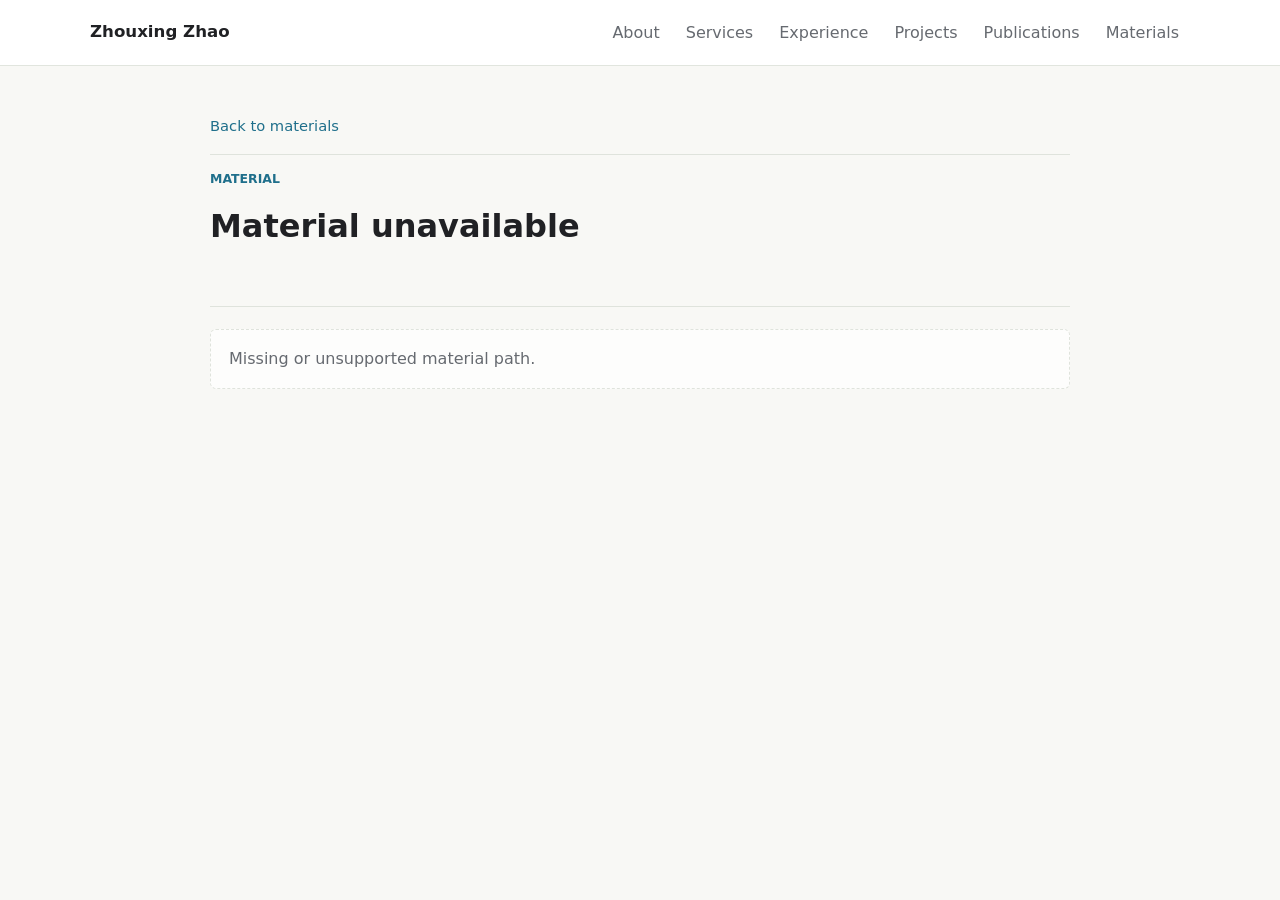
==== material.html @ b280ce93 "修复md" ====
<!doctype html>
<html lang="en">
  <head>
    <meta charset="utf-8">
    <meta name="viewport" content="width=device-width, initial-scale=1">
    <meta name="description" content="Readable public material from Zhouxing Zhao's personal homepage.">
    <title>Material | Zhouxing Zhao</title>
    <link rel="icon" href="assets/avatar.svg" type="image/svg+xml">
    <link rel="stylesheet" href="assets/styles.css">
  </head>
  <body>
    <header class="site-header">
      <a class="site-title" href="index.html#home" aria-label="Back to homepage">Zhouxing Zhao</a>
      <nav class="site-nav" aria-label="Page navigation">
        <a href="index.html#about">About</a>
        <a href="index.html#services">Services</a>
        <a href="index.html#experience">Experience</a>
        <a href="index.html#projects">Projects</a>
        <a href="index.html#publications">Publications</a>
        <a href="index.html#materials">Materials</a>
      </nav>
    </header>

    <main class="reader-shell">
      <article class="reader-article">
        <div class="reader-topline">
          <a href="index.html#materials">Back to materials</a>
          <a data-source-link href="#" target="_blank" rel="noreferrer">Source file</a>
        </div>
        <p class="section-kicker" data-material-type>Material</p>
        <h1 data-material-title>Loading material...</h1>
        <p class="reader-summary" data-material-summary></p>
        <div class="card-tags" data-material-tags></div>
        <div class="reader-content" data-material-content>
          <div class="empty-state">Loading readable text...</div>
        </div>
      </article>
    </main>

    <script src="assets/material.js" defer></script>
  </body>
</html>
---- assets/styles.css ----
:root {
  color-scheme: light;
  --bg: #f8f8f5;
  --surface: #ffffff;
  --ink: #202124;
  --muted: #666a70;
  --soft: #f0f2ef;
  --line: #dfe3dc;
  --accent: #1f6f8b;
  --accent-dark: #174f68;
  --green: #2f6f4e;
  --amber: #a16207;
  --shadow: 0 14px 36px rgba(32, 33, 36, 0.08);
}

* {
  box-sizing: border-box;
}

html {
  scroll-behavior: smooth;
  scroll-padding-top: 88px;
}

body {
  margin: 0;
  min-width: 320px;
  background: var(--bg);
  color: var(--ink);
  font-family: ui-sans-serif, system-ui, -apple-system, BlinkMacSystemFont, "Segoe UI", sans-serif;
  line-height: 1.62;
}

a {
  color: var(--accent);
  text-decoration-thickness: 1px;
  text-underline-offset: 3px;
}

button,
input {
  font: inherit;
}

h1,
h2,
h3,
p {
  overflow-wrap: anywhere;
}

.site-header {
  position: sticky;
  top: 0;
  z-index: 20;
  display: flex;
  align-items: center;
  justify-content: space-between;
  gap: 24px;
  min-height: 66px;
  padding: 12px max(24px, calc((100vw - 1100px) / 2));
  border-bottom: 1px solid rgba(223, 227, 220, 0.92);
  background: rgba(255, 255, 255, 0.94);
  backdrop-filter: blur(14px);
}

.site-title {
  color: var(--ink);
  font-weight: 760;
  font-size: 1.04rem;
  text-decoration: none;
}

.site-nav {
  display: flex;
  align-items: center;
  justify-content: flex-end;
  flex-wrap: wrap;
  gap: 4px;
}

.site-nav a {
  display: inline-flex;
  align-items: center;
  min-height: 34px;
  padding: 6px 11px;
  border-radius: 6px;
  color: var(--muted);
  text-decoration: none;
}

.site-nav a:hover {
  background: var(--soft);
  color: var(--accent-dark);
}

.page-shell {
  display: grid;
  grid-template-columns: 284px minmax(0, 1fr);
  gap: 42px;
  width: min(1100px, calc(100% - 40px));
  margin: 0 auto;
  padding: 48px 0 72px;
}

.profile-card {
  position: sticky;
  top: 94px;
  align-self: start;
  padding: 4px 0;
}

.avatar {
  display: block;
  width: 188px;
  height: 188px;
  margin-bottom: 22px;
  border-radius: 8px;
  border: 1px solid var(--line);
  background: #111827;
  object-fit: cover;
  box-shadow: var(--shadow);
}

.identity h1 {
  margin: 0;
  color: var(--ink);
  font-size: 1.9rem;
  line-height: 1.12;
  letter-spacing: 0;
}

.headline {
  margin: 8px 0 0;
  color: var(--muted);
  font-size: 1rem;
}

.profile-meta,
.contact-stack,
.profile-stats {
  display: grid;
  gap: 8px;
  margin-top: 18px;
}

.profile-meta span,
.profile-stats span {
  display: inline-flex;
  align-items: baseline;
  gap: 6px;
  color: var(--muted);
  font-size: 0.92rem;
}

.profile-stats {
  padding-top: 18px;
  border-top: 1px solid var(--line);
}

.profile-stats strong {
  color: var(--ink);
  font-weight: 760;
}

.contact-stack a,
.link-list a {
  display: inline-flex;
  align-items: center;
  width: fit-content;
  min-height: 32px;
  color: var(--accent);
  text-decoration: none;
}

.contact-stack a:hover,
.link-list a:hover,
.result-card a:hover {
  color: var(--accent-dark);
  text-decoration: underline;
}

.content-column {
  display: grid;
  gap: 38px;
}

.section-block {
  padding-bottom: 38px;
  border-bottom: 1px solid var(--line);
}

.section-block:last-child {
  border-bottom: 0;
}

.section-kicker {
  margin: 0 0 5px;
  color: var(--accent);
  font-size: 0.78rem;
  font-weight: 800;
  letter-spacing: 0;
  text-transform: uppercase;
}

.section-block h2 {
  margin: 0;
  color: var(--ink);
  font-size: 1.38rem;
  line-height: 1.26;
  letter-spacing: 0;
}

.section-lede {
  max-width: 760px;
  margin: 16px 0 0;
  color: var(--ink);
  font-size: 1.02rem;
}

.section-heading {
  display: flex;
  align-items: end;
  justify-content: space-between;
  gap: 18px;
  margin-bottom: 16px;
}

.count-label {
  color: var(--muted);
  font-size: 0.92rem;
  white-space: nowrap;
}

.tag-cloud,
.filters,
.card-tags {
  display: flex;
  flex-wrap: wrap;
  gap: 8px;
}

.tag-cloud {
  margin-top: 18px;
}

.tag,
.filter-chip,
.type-pill {
  display: inline-flex;
  align-items: center;
  min-height: 28px;
  padding: 4px 9px;
  border: 1px solid var(--line);
  border-radius: 6px;
  background: var(--surface);
  color: var(--green);
  font-size: 0.86rem;
}

.timeline-list,
.plain-list,
.link-list {
  display: grid;
  gap: 10px;
  margin: 16px 0 0;
  padding: 0;
  list-style: none;
}

.timeline-list li,
.plain-list li {
  position: relative;
  padding-left: 20px;
  color: var(--ink);
}

.timeline-list li::before,
.plain-list li::before {
  position: absolute;
  top: 0.72em;
  left: 2px;
  width: 6px;
  height: 6px;
  border-radius: 50%;
  background: var(--accent);
  content: "";
}

.entry-list {
  display: grid;
  gap: 18px;
  margin-top: 18px;
}

.entry-item {
  display: grid;
  grid-template-columns: 142px minmax(0, 1fr);
  gap: 22px;
  padding-top: 18px;
  border-top: 1px solid var(--line);
}

.entry-item:first-child {
  padding-top: 0;
  border-top: 0;
}

.entry-period {
  color: var(--muted);
  font-size: 0.92rem;
}

.entry-body h3,
.two-column-list h3 {
  margin: 0 0 6px;
  color: var(--ink);
  font-size: 1.04rem;
  line-height: 1.35;
}

.entry-body p {
  margin: 6px 0 0;
  color: var(--muted);
}

.entry-outcome {
  color: var(--ink) !important;
  font-weight: 650;
}

.entry-body ul {
  display: grid;
  gap: 6px;
  margin: 10px 0 0;
  padding-left: 18px;
  color: var(--muted);
}

.entry-org {
  color: var(--accent-dark) !important;
}

.entry-org a {
  text-decoration: none;
}

.entry-org a:hover {
  text-decoration: underline;
}

.org-divider {
  margin: 0 7px;
  color: var(--muted);
}

.entry-role {
  color: var(--ink) !important;
}

.list-title,
.list-meta,
.list-summary {
  display: block;
}

.list-title {
  color: var(--ink);
}

.list-meta,
.list-summary {
  margin-top: 3px;
  color: var(--muted);
  font-size: 0.94rem;
}

.two-column-list {
  display: grid;
  grid-template-columns: repeat(2, minmax(0, 1fr));
  gap: 26px;
  margin-top: 18px;
}

.search-panel {
  display: grid;
  grid-template-columns: minmax(0, 1fr) auto;
  gap: 10px;
  align-items: center;
  margin: 18px 0 12px;
}

.search-box {
  display: grid;
  grid-template-columns: 32px minmax(0, 1fr);
  align-items: center;
  min-height: 48px;
  padding: 0 13px;
  border: 1px solid var(--line);
  border-radius: 6px;
  background: var(--surface);
}

.search-box:focus-within {
  border-color: rgba(31, 111, 139, 0.56);
  box-shadow: 0 0 0 3px rgba(31, 111, 139, 0.12);
}

.search-box span {
  color: var(--accent);
  font-size: 1.15rem;
}

.search-box input {
  min-width: 0;
  border: 0;
  outline: 0;
  background: transparent;
  color: var(--ink);
}

.text-button {
  min-height: 48px;
  padding: 0 16px;
  border: 1px solid var(--line);
  border-radius: 6px;
  background: var(--surface);
  color: var(--muted);
  cursor: pointer;
}

.text-button:hover,
.filter-chip:hover {
  border-color: rgba(31, 111, 139, 0.56);
  color: var(--accent-dark);
}

.filters {
  margin-bottom: 18px;
}

.filter-chip {
  cursor: pointer;
}

.filter-chip.is-active {
  border-color: rgba(31, 111, 139, 0.58);
  background: #e8f3f5;
  color: var(--accent-dark);
}

.filters[hidden] {
  display: none;
}

.results-title {
  margin: 18px 0 12px;
  color: var(--muted);
  font-size: 0.98rem;
  font-weight: 700;
}

.result-list {
  display: grid;
  gap: 12px;
}

.result-card {
  padding: 16px 0;
  border-top: 1px solid var(--line);
}

.result-card:first-child {
  border-top: 0;
}

.card-topline {
  display: flex;
  align-items: center;
  justify-content: space-between;
  gap: 12px;
  color: var(--muted);
  font-size: 0.84rem;
}

.type-pill {
  color: var(--amber);
}

.result-card h3 {
  margin: 7px 0 7px;
  font-size: 1.06rem;
  line-height: 1.35;
}

.result-card p {
  margin: 0 0 12px;
  color: var(--muted);
}

.empty-state {
  padding: 16px 18px;
  border: 1px dashed var(--line);
  border-radius: 6px;
  background: rgba(255, 255, 255, 0.7);
  color: var(--muted);
}

.reader-shell {
  width: min(860px, calc(100% - 40px));
  margin: 0 auto;
  padding: 48px 0 76px;
}

.reader-article {
  display: grid;
  gap: 14px;
}

.reader-topline {
  display: flex;
  justify-content: space-between;
  gap: 16px;
  border-bottom: 1px solid var(--line);
  padding-bottom: 16px;
  color: var(--muted);
  font-size: 0.92rem;
}

.reader-topline a {
  text-decoration: none;
}

.reader-topline a:hover {
  text-decoration: underline;
}

.reader-article h1 {
  margin: 0;
  color: var(--ink);
  font-size: 2rem;
  line-height: 1.18;
  letter-spacing: 0;
}

.reader-summary {
  margin: 0;
  color: var(--muted);
  font-size: 1rem;
}

.reader-content {
  display: grid;
  gap: 12px;
  margin-top: 18px;
  padding-top: 22px;
  border-top: 1px solid var(--line);
}

.reader-content h2,
.reader-content h3,
.reader-content h4 {
  margin: 18px 0 0;
  color: var(--ink);
  line-height: 1.32;
  letter-spacing: 0;
}

.reader-content h2 {
  font-size: 1.28rem;
}

.reader-content h3,
.reader-content h4 {
  font-size: 1.08rem;
}

.reader-content p {
  margin: 0;
  color: var(--ink);
}

.reader-content ul {
  margin: 0;
  padding-left: 22px;
  color: var(--ink);
}

.reader-content pre {
  overflow: auto;
  margin: 0;
  padding: 14px;
  border: 1px solid var(--line);
  border-radius: 6px;
  background: var(--surface);
}

mark {
  border-radius: 3px;
  background: #fde68a;
  color: var(--ink);
}

@media (max-width: 860px) {
  html {
    scroll-padding-top: 120px;
  }

  .site-header {
    align-items: flex-start;
    flex-direction: column;
    gap: 8px;
    padding: 12px 20px;
  }

  .site-nav {
    justify-content: flex-start;
  }

  .page-shell {
    grid-template-columns: 1fr;
    gap: 28px;
    width: min(100% - 32px, 680px);
    padding-top: 30px;
  }

  .profile-card {
    position: static;
    display: grid;
    grid-template-columns: 116px minmax(0, 1fr);
    gap: 18px;
    align-items: start;
  }

  .avatar {
    width: 116px;
    height: 116px;
    margin-bottom: 0;
  }

  .profile-meta,
  .contact-stack,
  .profile-stats {
    grid-column: 1 / -1;
  }
}

@media (max-width: 560px) {
  .site-nav a {
    min-height: 30px;
    padding: 5px 8px;
  }

  .page-shell {
    width: min(100% - 24px, 680px);
  }

  .profile-card {
    grid-template-columns: 84px minmax(0, 1fr);
  }

  .avatar {
    width: 84px;
    height: 84px;
  }

  .identity h1 {
    font-size: 1.55rem;
  }

  .search-panel,
  .section-heading,
  .entry-item,
  .two-column-list,
  .card-topline {
    align-items: stretch;
    grid-template-columns: 1fr;
    flex-direction: column;
  }

  .text-button {
    width: 100%;
  }

  .reader-shell {
    width: min(100% - 24px, 680px);
    padding-top: 30px;
  }

  .reader-topline {
    flex-direction: column;
  }

  .reader-article h1 {
    font-size: 1.55rem;
  }
}
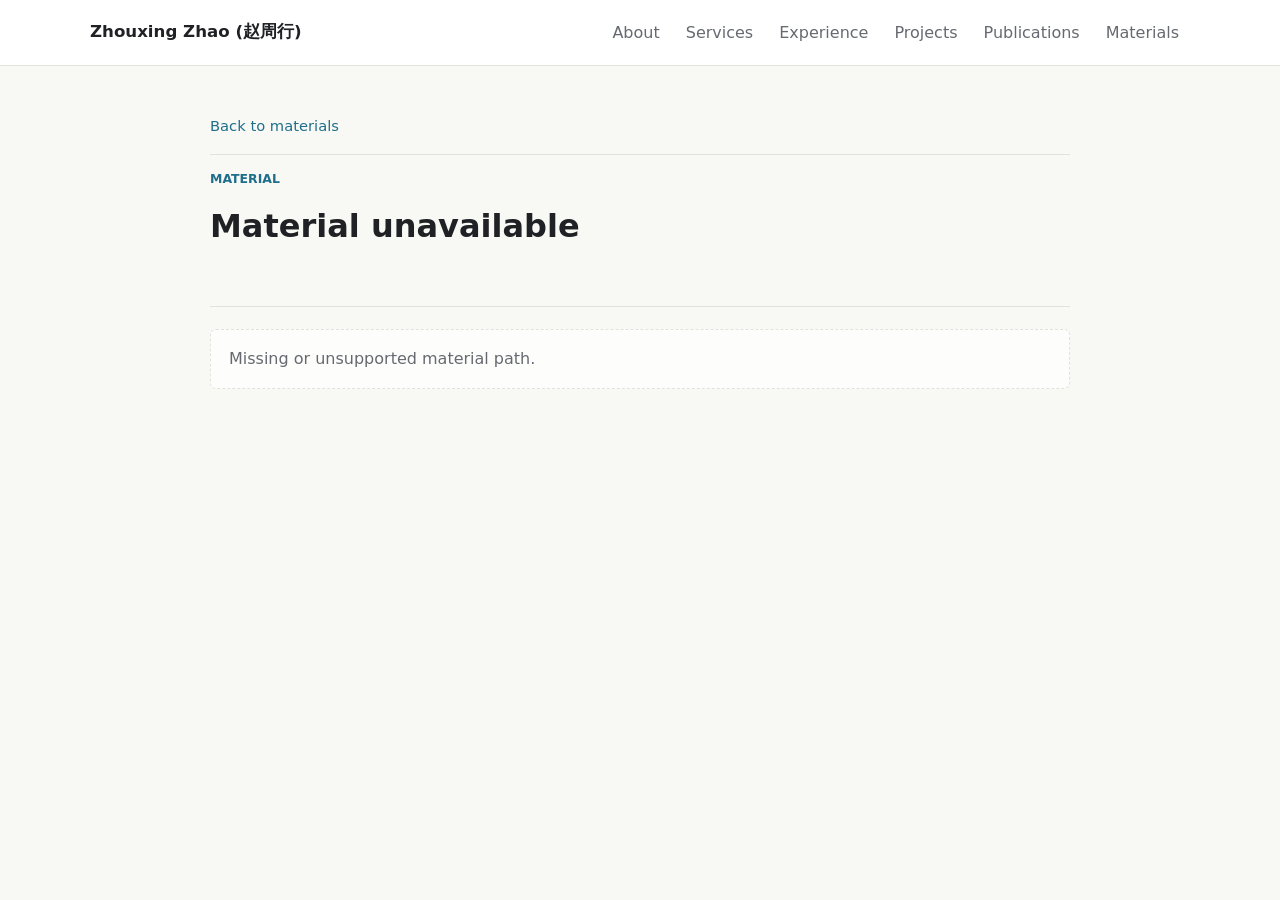
==== commit 1764b443: "Update profile contact services and honors" ====
--- a/material.html
+++ b/material.html
@@ -4,13 +4,13 @@
     <meta charset="utf-8">
     <meta name="viewport" content="width=device-width, initial-scale=1">
     <meta name="description" content="Readable public material from Zhouxing Zhao's personal homepage.">
-    <title>Material | Zhouxing Zhao</title>
+    <title>Material | Zhouxing Zhao (赵周行)</title>
     <link rel="icon" href="assets/avatar.svg" type="image/svg+xml">
     <link rel="stylesheet" href="assets/styles.css">
   </head>
   <body>
     <header class="site-header">
-      <a class="site-title" href="index.html#home" aria-label="Back to homepage">Zhouxing Zhao</a>
+      <a class="site-title" href="index.html#home" aria-label="Back to homepage">Zhouxing Zhao (赵周行)</a>
       <nav class="site-nav" aria-label="Page navigation">
         <a href="index.html#about">About</a>
         <a href="index.html#services">Services</a>
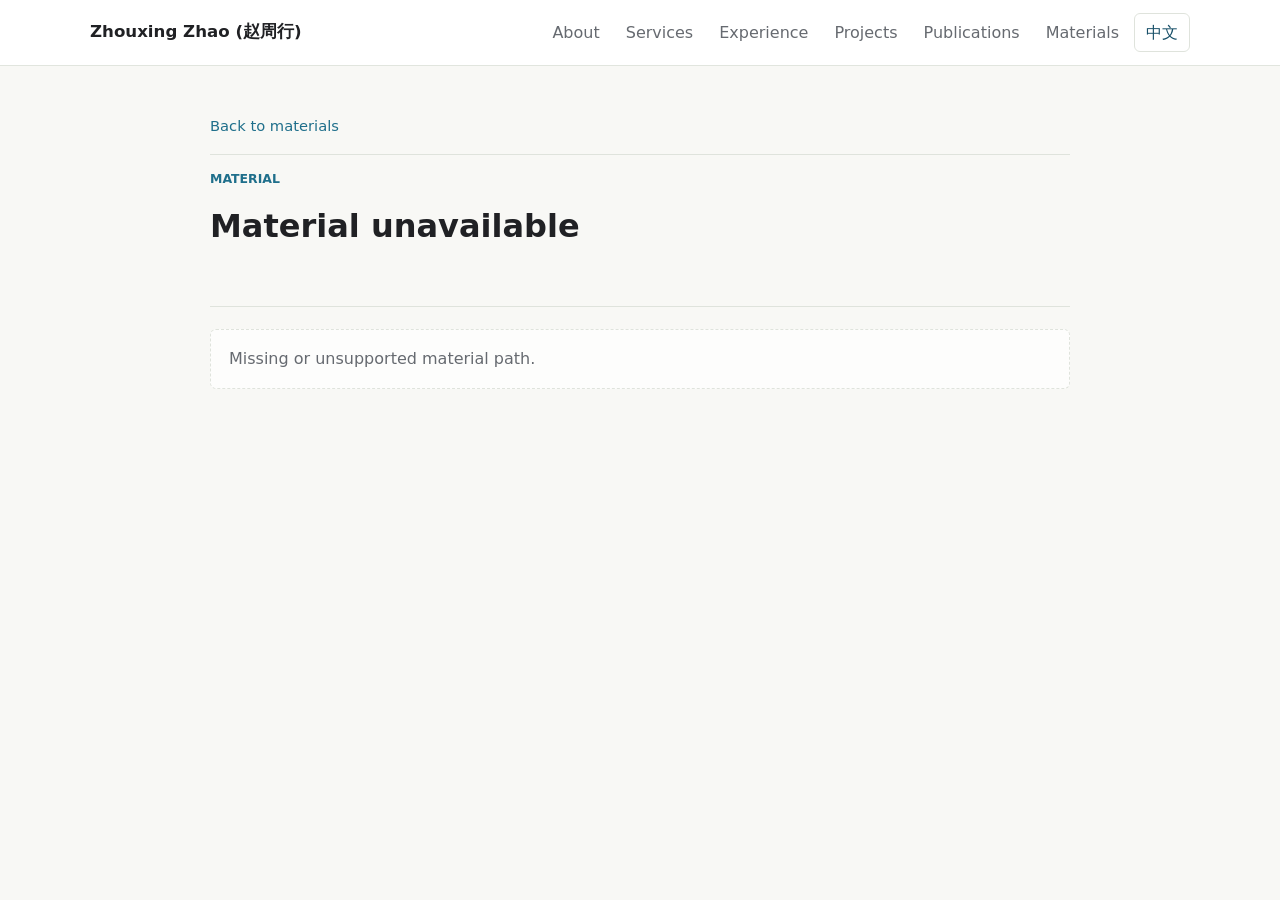
==== commit 03753413: "feat: add bilingual profile language switch" ====
--- a/material.html
+++ b/material.html
@@ -1,5 +1,5 @@
 <!doctype html>
-<html lang="en">
+<html lang="en" data-language="en">
   <head>
     <meta charset="utf-8">
     <meta name="viewport" content="width=device-width, initial-scale=1">
@@ -11,28 +11,29 @@
   <body>
     <header class="site-header">
       <a class="site-title" href="index.html#home" aria-label="Back to homepage">Zhouxing Zhao (赵周行)</a>
-      <nav class="site-nav" aria-label="Page navigation">
-        <a href="index.html#about">About</a>
-        <a href="index.html#services">Services</a>
-        <a href="index.html#experience">Experience</a>
-        <a href="index.html#projects">Projects</a>
-        <a href="index.html#publications">Publications</a>
-        <a href="index.html#materials">Materials</a>
+      <nav class="site-nav" aria-label="Page navigation / 页面导航">
+        <a href="index.html#about" data-i18n="nav.about">About</a>
+        <a href="index.html#services" data-i18n="nav.services">Services</a>
+        <a href="index.html#experience" data-i18n="nav.experience">Experience</a>
+        <a href="index.html#projects" data-i18n="nav.projects">Projects</a>
+        <a href="index.html#publications" data-i18n="nav.publications">Publications</a>
+        <a href="index.html#materials" data-i18n="nav.materials">Materials</a>
+        <button class="language-toggle" type="button" data-language-toggle aria-label="Switch language / 切换语言">中文</button>
       </nav>
     </header>
 
     <main class="reader-shell">
       <article class="reader-article">
         <div class="reader-topline">
-          <a href="index.html#materials">Back to materials</a>
-          <a data-source-link href="#" target="_blank" rel="noreferrer">Source file</a>
+          <a href="index.html#materials" data-i18n="reader.back">Back to materials</a>
+          <a data-source-link data-i18n-prefix="reader.source" href="#" target="_blank" rel="noreferrer">Source file</a>
         </div>
-        <p class="section-kicker" data-material-type>Material</p>
-        <h1 data-material-title>Loading material...</h1>
+        <p class="section-kicker" data-material-type data-i18n="reader.material">Material</p>
+        <h1 data-material-title data-i18n="reader.loading">Loading material...</h1>
         <p class="reader-summary" data-material-summary></p>
         <div class="card-tags" data-material-tags></div>
         <div class="reader-content" data-material-content>
-          <div class="empty-state">Loading readable text...</div>
+          <div class="empty-state" data-i18n="reader.loadingText">Loading readable text...</div>
         </div>
       </article>
     </main>
--- a/assets/styles.css
+++ b/assets/styles.css
@@ -49,6 +49,51 @@
   overflow-wrap: anywhere;
 }
 
+.bilingual {
+  display: grid;
+  gap: 2px;
+}
+
+.bilingual-en,
+.bilingual-zh {
+  display: block;
+}
+
+.bilingual-zh {
+  color: var(--muted);
+  font-size: 0.9em;
+  font-weight: 500;
+}
+
+html[data-language="en"] .bilingual-zh,
+html[data-language="zh"] .bilingual-en {
+  display: none !important;
+}
+
+.language-toggle {
+  min-height: 34px;
+  padding: 6px 11px;
+  border: 1px solid var(--line);
+  border-radius: 6px;
+  background: var(--surface);
+  color: var(--accent-dark);
+  cursor: pointer;
+}
+
+.language-toggle:hover {
+  border-color: rgba(31, 111, 139, 0.56);
+  background: var(--soft);
+}
+
+.tag .bilingual {
+  gap: 0;
+}
+
+.tag .bilingual-zh {
+  font-size: 0.78em;
+  line-height: 1.25;
+}
+
 .site-header {
   position: sticky;
   top: 0;
@@ -153,6 +198,17 @@
   font-size: 0.92rem;
 }
 
+.profile-meta .bilingual,
+.profile-stats .bilingual {
+  display: grid;
+  align-items: start;
+  gap: 1px;
+}
+
+.profile-meta .bilingual-zh {
+  font-size: 0.86em;
+}
+
 .profile-stats {
   padding-top: 18px;
   border-top: 1px solid var(--line);
@@ -345,6 +401,10 @@
   text-decoration: none;
 }
 
+.entry-org .bilingual {
+  display: inline-grid;
+}
+
 .entry-org a:hover {
   text-decoration: underline;
 }
@@ -362,6 +422,12 @@
 .list-meta,
 .list-summary {
   display: block;
+}
+
+.list-title .bilingual,
+.list-meta .bilingual,
+.list-summary .bilingual {
+  display: grid;
 }
 
 .list-title {
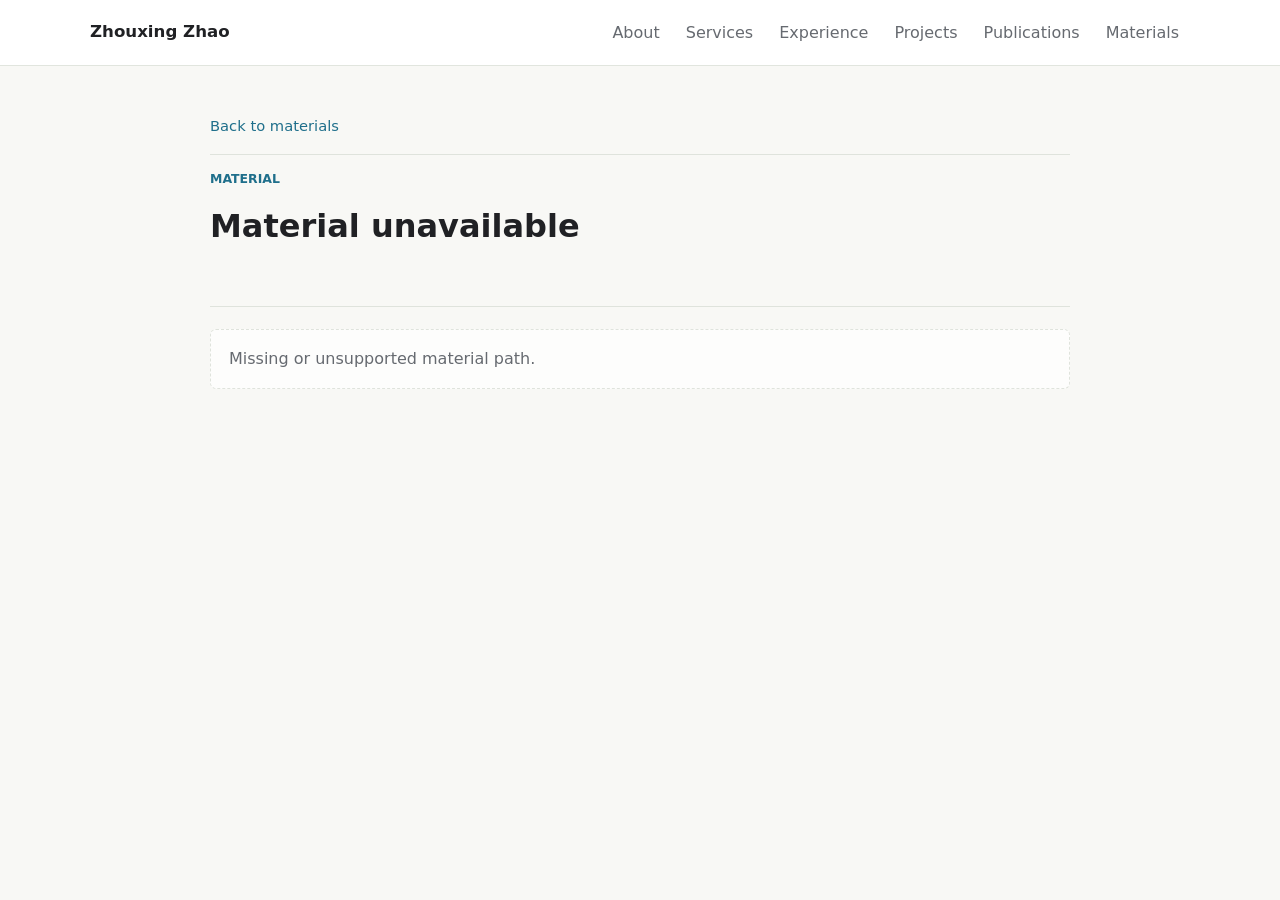
==== commit 0c5be5d7: "feat: refresh English profile and research records from CNKI" ====
--- a/material.html
+++ b/material.html
@@ -1,39 +1,38 @@
 <!doctype html>
-<html lang="en" data-language="en">
+<html lang="en">
   <head>
     <meta charset="utf-8">
     <meta name="viewport" content="width=device-width, initial-scale=1">
     <meta name="description" content="Readable public material from Zhouxing Zhao's personal homepage.">
-    <title>Material | Zhouxing Zhao (赵周行)</title>
+    <title>Material | Zhouxing Zhao</title>
     <link rel="icon" href="assets/avatar.svg" type="image/svg+xml">
     <link rel="stylesheet" href="assets/styles.css">
   </head>
   <body>
     <header class="site-header">
-      <a class="site-title" href="index.html#home" aria-label="Back to homepage">Zhouxing Zhao (赵周行)</a>
-      <nav class="site-nav" aria-label="Page navigation / 页面导航">
-        <a href="index.html#about" data-i18n="nav.about">About</a>
-        <a href="index.html#services" data-i18n="nav.services">Services</a>
-        <a href="index.html#experience" data-i18n="nav.experience">Experience</a>
-        <a href="index.html#projects" data-i18n="nav.projects">Projects</a>
-        <a href="index.html#publications" data-i18n="nav.publications">Publications</a>
-        <a href="index.html#materials" data-i18n="nav.materials">Materials</a>
-        <button class="language-toggle" type="button" data-language-toggle aria-label="Switch language / 切换语言">中文</button>
+      <a class="site-title" href="index.html#home" aria-label="Back to homepage">Zhouxing Zhao</a>
+      <nav class="site-nav" aria-label="Page navigation">
+        <a href="index.html#about">About</a>
+        <a href="index.html#services">Services</a>
+        <a href="index.html#experience">Experience</a>
+        <a href="index.html#projects">Projects</a>
+        <a href="index.html#publications">Publications</a>
+        <a href="index.html#materials">Materials</a>
       </nav>
     </header>
 
     <main class="reader-shell">
       <article class="reader-article">
         <div class="reader-topline">
-          <a href="index.html#materials" data-i18n="reader.back">Back to materials</a>
-          <a data-source-link data-i18n-prefix="reader.source" href="#" target="_blank" rel="noreferrer">Source file</a>
+          <a href="index.html#materials">Back to materials</a>
+          <a data-source-link href="#" target="_blank" rel="noreferrer">Source file</a>
         </div>
-        <p class="section-kicker" data-material-type data-i18n="reader.material">Material</p>
-        <h1 data-material-title data-i18n="reader.loading">Loading material...</h1>
+        <p class="section-kicker" data-material-type>Material</p>
+        <h1 data-material-title>Loading material...</h1>
         <p class="reader-summary" data-material-summary></p>
         <div class="card-tags" data-material-tags></div>
         <div class="reader-content" data-material-content>
-          <div class="empty-state" data-i18n="reader.loadingText">Loading readable text...</div>
+          <div class="empty-state">Loading readable text...</div>
         </div>
       </article>
     </main>
--- a/assets/styles.css
+++ b/assets/styles.css
@@ -49,51 +49,6 @@
   overflow-wrap: anywhere;
 }
 
-.bilingual {
-  display: grid;
-  gap: 2px;
-}
-
-.bilingual-en,
-.bilingual-zh {
-  display: block;
-}
-
-.bilingual-zh {
-  color: var(--muted);
-  font-size: 0.9em;
-  font-weight: 500;
-}
-
-html[data-language="en"] .bilingual-zh,
-html[data-language="zh"] .bilingual-en {
-  display: none !important;
-}
-
-.language-toggle {
-  min-height: 34px;
-  padding: 6px 11px;
-  border: 1px solid var(--line);
-  border-radius: 6px;
-  background: var(--surface);
-  color: var(--accent-dark);
-  cursor: pointer;
-}
-
-.language-toggle:hover {
-  border-color: rgba(31, 111, 139, 0.56);
-  background: var(--soft);
-}
-
-.tag .bilingual {
-  gap: 0;
-}
-
-.tag .bilingual-zh {
-  font-size: 0.78em;
-  line-height: 1.25;
-}
-
 .site-header {
   position: sticky;
   top: 0;
@@ -109,6 +64,12 @@
   backdrop-filter: blur(14px);
 }
 
+.research-record {
+  color: var(--muted);
+  font-size: 0.9rem;
+  margin: 0 0 24px;
+}
+
 .site-title {
   color: var(--ink);
   font-weight: 760;
@@ -196,17 +157,6 @@
   gap: 6px;
   color: var(--muted);
   font-size: 0.92rem;
-}
-
-.profile-meta .bilingual,
-.profile-stats .bilingual {
-  display: grid;
-  align-items: start;
-  gap: 1px;
-}
-
-.profile-meta .bilingual-zh {
-  font-size: 0.86em;
 }
 
 .profile-stats {
@@ -401,10 +351,6 @@
   text-decoration: none;
 }
 
-.entry-org .bilingual {
-  display: inline-grid;
-}
-
 .entry-org a:hover {
   text-decoration: underline;
 }
@@ -422,12 +368,6 @@
 .list-meta,
 .list-summary {
   display: block;
-}
-
-.list-title .bilingual,
-.list-meta .bilingual,
-.list-summary .bilingual {
-  display: grid;
 }
 
 .list-title {
